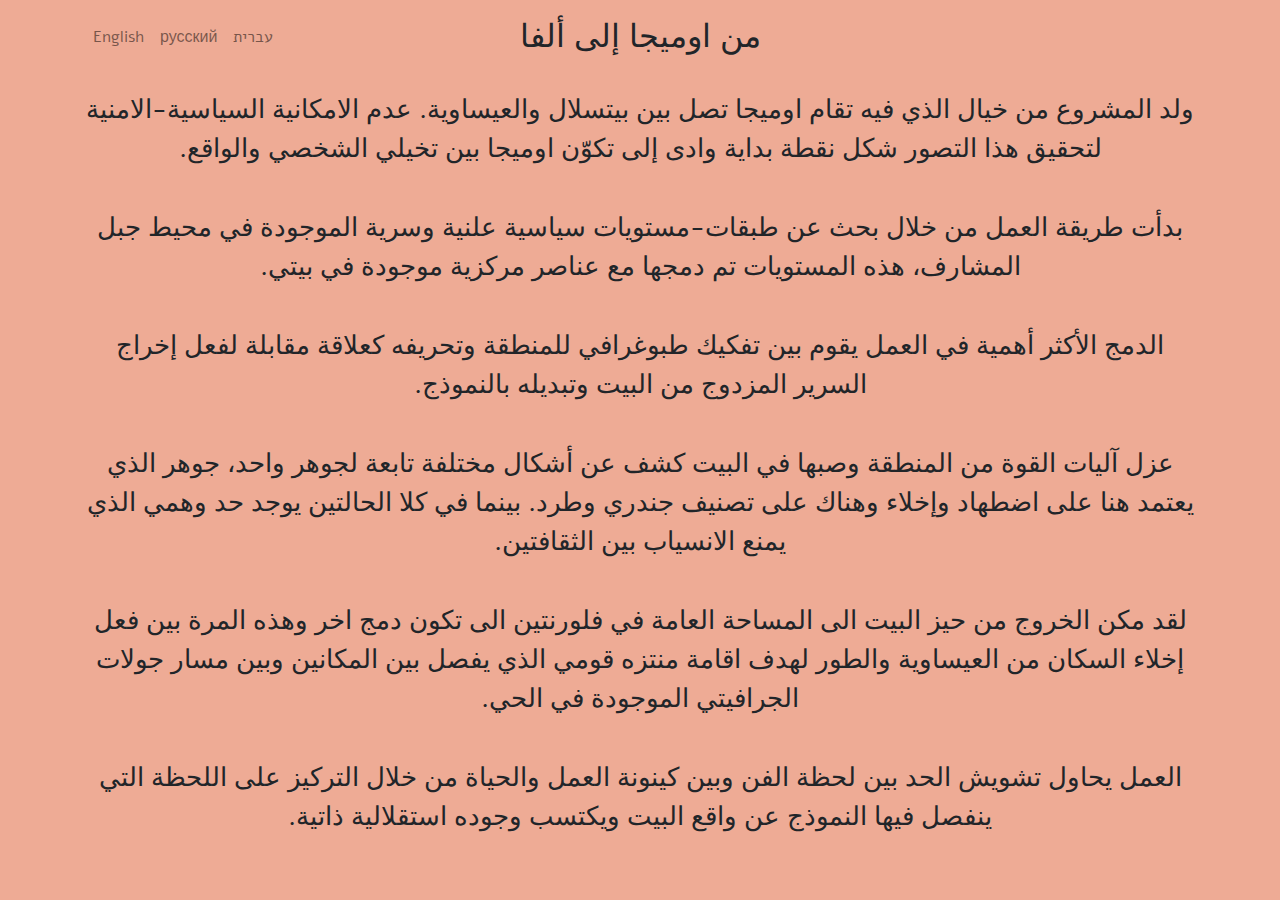
==== ar.html @ 557347bf "." ====
<!DOCTYPE html><head><meta charset="utf-8"><meta http-equiv="X-UA-Compatible" content="IE=edge,chrome=1"><meta name="viewport" content="width=device-width, initial-scale=1"><meta name="apple-mobile-web-app-capable" content="yes"><meta name="theme-color" content="#7F5C50"><meta name="msapplication-navbutton-color" content="#7F5C50"><meta name="apple-mobile-web-app-status-bar-style" content="#7F5C50"><title>من اوميجا إلى ألفا</title><meta name="description" content=""><meta property="og:site_name" content="מאומגה לאלפא"><link rel="stylesheet" href="/css/bootstrap.min.css"><link rel="stylesheet" href="/css/style.css"></head><body class="rtl ar"><nav class="navbar navbar-expand-md navbar-light mb-3"><div class="container"><div class="navbar-brand invisible">.</div><h2>من اوميجا إلى ألفا</h2><button class="navbar-toggler" type="button" data-toggle="collapse" data-target=".navbar-collapse"><span class="navbar-toggler-icon"></span></button><div class="collapse navbar-collapse"><ul class="nav navbar-nav"><li class="nav-item"><a class="nav-link" href="/">עברית</a></li><li class="nav-item"><a class="nav-link" href="/ru.html">русский</a></li><li class="nav-item"><a class="nav-link" href="/en.html">English</a></li></ul></div></div></nav><div class="container"><p>ولد المشروع من خيال الذي فيه تقام اوميجا تصل بين بيتسلال والعيساوية. عدم الامكانية السياسية-الامنية لتحقيق هذا التصور شكل نقطة بداية وادى إلى تكوّن اوميجا بين تخيلي الشخصي والواقع.</p>
<p>بدأت طريقة العمل من خلال بحث عن طبقات-مستويات سياسية علنية وسرية الموجودة في محيط جبل المشارف، هذه المستويات تم دمجها مع عناصر مركزية موجودة في بيتي.</p>
<p>الدمج الأكثر أهمية في العمل يقوم بين تفكيك طبوغرافي للمنطقة وتحريفه كعلاقة مقابلة لفعل إخراج السرير المزدوج من البيت وتبديله بالنموذج.</p>
<p>عزل آليات القوة من المنطقة وصبها في البيت كشف عن أشكال مختلفة تابعة لجوهر واحد، جوهر الذي يعتمد هنا على اضطهاد وإخلاء وهناك على تصنيف جندري وطرد. بينما في كلا الحالتين يوجد حد وهمي الذي يمنع الانسياب بين الثقافتين.</p>
<p>لقد مكن الخروج من حيز البيت الى المساحة العامة في فلورنتين الى تكون دمج اخر وهذه المرة بين فعل إخلاء السكان من العيساوية والطور لهدف اقامة منتزه قومي الذي يفصل بين المكانين وبين مسار جولات الجرافيتي الموجودة في الحي.</p>
<p>العمل يحاول تشويش الحد بين لحظة الفن وبين كينونة العمل والحياة من خلال التركيز على اللحظة التي ينفصل فيها النموذج عن واقع البيت ويكتسب وجوده استقلالية ذاتية.</p>
</div><script src="/js/jquery.slim.min.js"></script><script src="/js/bootstrap.min.js"></script></body>
---- css/style.css ----
@import url("https://fonts.googleapis.com/css?family=Alef");
:focus {
  outline: 0px solid transparent !important;
}
body {
  font-size: 26px;
  background: #eeab95;
  font-family: 'Alef', "Open Sans Hebrew", "Helvetica Neue", Helvetica, Arial, sans-serif;
  -webkit-font-smoothing: antialiased;
  text-align: center;
}
body.rtl {
  direction: rtl;
}
h2,
p {
  margin-bottom: 40px;
}
nav {
  background: #eeab95;
}
nav .navbar-brand {
  font-size: 2rem;
}
nav a {
  color: #000;
}
nav > .container {
  position: relative;
}
h2 {
  display: block;
  position: absolute;
  text-align: center;
  width: 100%;
  top: 0;
  left: 0;
  margin: 0;
  padding: 5px 0;
  line-height: 1.5;
  z-index: 1000;
}
.navbar-toggler {
  z-index: 1001;
}
ul.nav {
  font-size: 1rem;
  z-index: 1001;
}
.ltr ul.nav {
  margin-left: auto;
  float: right;
}
.rtl ul.nav {
  margin-right: auto;
  float: left;
}
@media (max-width: 480px) {
  .en .navbar-toggler {
    padding: 0px 6px;
  }
  .en .navbar-toggler-icon {
    width: 17px;
  }
}
@media (max-width: 422px) {
  .en h2 {
    text-align: left;
  }
}
@media (max-width: 382px) {
  .en h2 {
    font-size: 1.6rem;
    line-height: 1.9;
  }
}
@media (max-width: 360px) {
  .he .navbar-toggler {
    padding: 0px 6px;
  }
  .he .navbar-toggler-icon {
    width: 17px;
  }
}
@media (max-width: 460px) {
  .ru .navbar-toggler {
    padding: 0px 6px;
  }
  .ru .navbar-toggler-icon {
    width: 17px;
  }
}
@media (max-width: 394px) {
  .ru h2 {
    text-align: left;
  }
}
@media (max-width: 357px) {
  .ru h2 {
    font-size: 1.75rem;
    line-height: 1.7;
  }
}
@media (max-width: 377px) {
  .ru {
    font-size: 22px;
  }
}
@media (max-width: 370px) {
  .ar .navbar-toggler {
    padding: 0px 6px;
  }
  .ar .navbar-toggler-icon {
    width: 17px;
  }
}
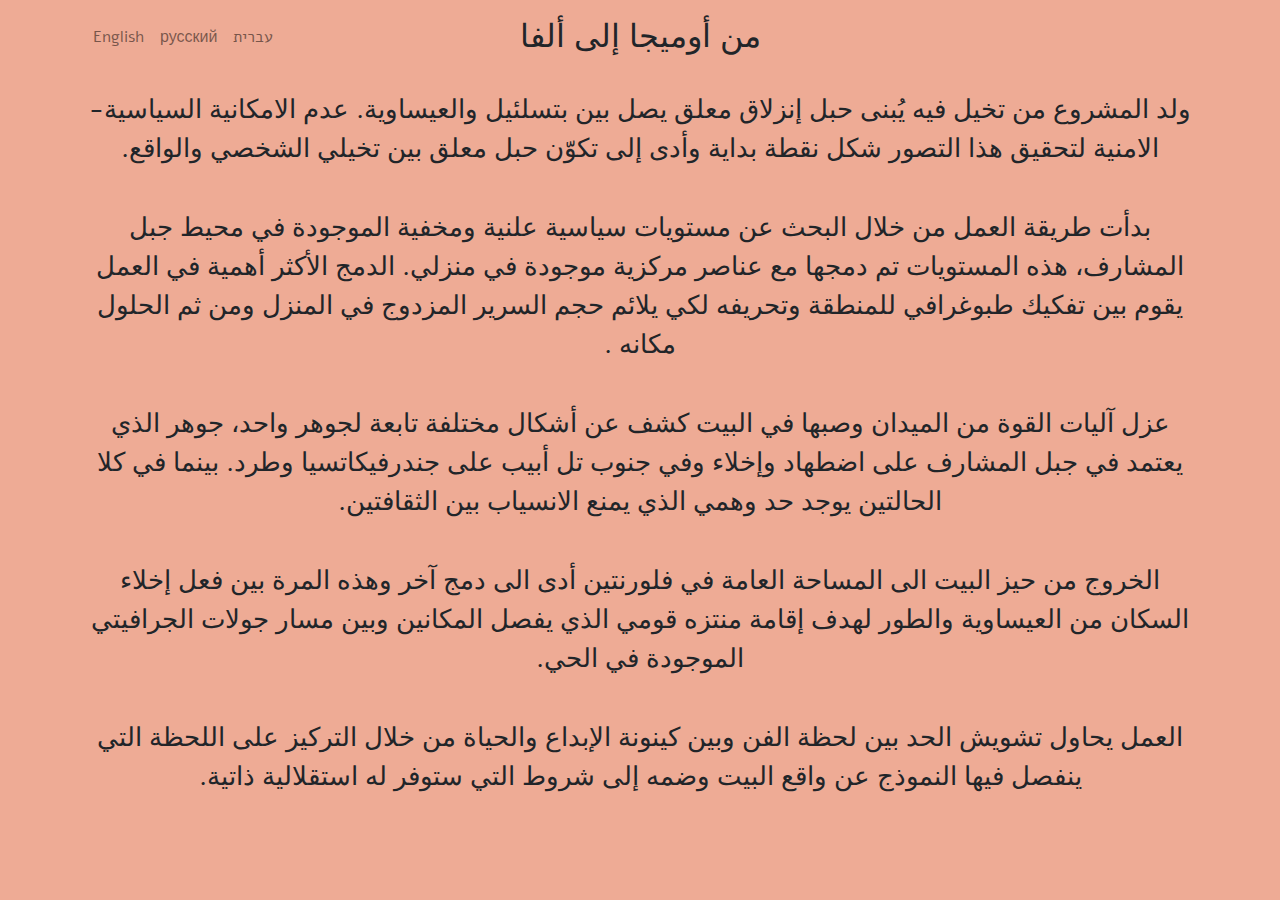
==== commit 0d096083: "." ====
--- a/ar.html
+++ b/ar.html
@@ -1,7 +1,7 @@
-<!DOCTYPE html><head><meta charset="utf-8"><meta http-equiv="X-UA-Compatible" content="IE=edge,chrome=1"><meta name="viewport" content="width=device-width, initial-scale=1"><meta name="apple-mobile-web-app-capable" content="yes"><meta name="theme-color" content="#7F5C50"><meta name="msapplication-navbutton-color" content="#7F5C50"><meta name="apple-mobile-web-app-status-bar-style" content="#7F5C50"><title>من اوميجا إلى ألفا</title><meta name="description" content=""><meta property="og:site_name" content="מאומגה לאלפא"><link rel="stylesheet" href="/css/bootstrap.min.css"><link rel="stylesheet" href="/css/style.css"></head><body class="rtl ar"><nav class="navbar navbar-expand-md navbar-light mb-3"><div class="container"><div class="navbar-brand invisible">.</div><h2>من اوميجا إلى ألفا</h2><button class="navbar-toggler" type="button" data-toggle="collapse" data-target=".navbar-collapse"><span class="navbar-toggler-icon"></span></button><div class="collapse navbar-collapse"><ul class="nav navbar-nav"><li class="nav-item"><a class="nav-link" href="/">עברית</a></li><li class="nav-item"><a class="nav-link" href="/ru.html">русский</a></li><li class="nav-item"><a class="nav-link" href="/en.html">English</a></li></ul></div></div></nav><div class="container"><p>ولد المشروع من خيال الذي فيه تقام اوميجا تصل بين بيتسلال والعيساوية. عدم الامكانية السياسية-الامنية لتحقيق هذا التصور شكل نقطة بداية وادى إلى تكوّن اوميجا بين تخيلي الشخصي والواقع.</p>
-<p>بدأت طريقة العمل من خلال بحث عن طبقات-مستويات سياسية علنية وسرية الموجودة في محيط جبل المشارف، هذه المستويات تم دمجها مع عناصر مركزية موجودة في بيتي.</p>
-<p>الدمج الأكثر أهمية في العمل يقوم بين تفكيك طبوغرافي للمنطقة وتحريفه كعلاقة مقابلة لفعل إخراج السرير المزدوج من البيت وتبديله بالنموذج.</p>
-<p>عزل آليات القوة من المنطقة وصبها في البيت كشف عن أشكال مختلفة تابعة لجوهر واحد، جوهر الذي يعتمد هنا على اضطهاد وإخلاء وهناك على تصنيف جندري وطرد. بينما في كلا الحالتين يوجد حد وهمي الذي يمنع الانسياب بين الثقافتين.</p>
-<p>لقد مكن الخروج من حيز البيت الى المساحة العامة في فلورنتين الى تكون دمج اخر وهذه المرة بين فعل إخلاء السكان من العيساوية والطور لهدف اقامة منتزه قومي الذي يفصل بين المكانين وبين مسار جولات الجرافيتي الموجودة في الحي.</p>
-<p>العمل يحاول تشويش الحد بين لحظة الفن وبين كينونة العمل والحياة من خلال التركيز على اللحظة التي ينفصل فيها النموذج عن واقع البيت ويكتسب وجوده استقلالية ذاتية.</p>
+<!DOCTYPE html><head><meta charset="utf-8"><meta http-equiv="X-UA-Compatible" content="IE=edge,chrome=1"><meta name="viewport" content="width=device-width, initial-scale=1"><meta name="apple-mobile-web-app-capable" content="yes"><meta name="theme-color" content="#7F5C50"><meta name="msapplication-navbutton-color" content="#7F5C50"><meta name="apple-mobile-web-app-status-bar-style" content="#7F5C50"><title>من أوميجا إلى ألفا</title><meta name="description" content=""><meta property="og:site_name" content="מאומגה לאלפא"><link rel="stylesheet" href="/css/bootstrap.min.css"><link rel="stylesheet" href="/css/style.css"></head><body class="rtl ar"><nav class="navbar navbar-expand-md navbar-light mb-3"><div class="container"><div class="navbar-brand invisible">.</div><h2>من أوميجا إلى ألفا</h2><button class="navbar-toggler" type="button" data-toggle="collapse" data-target=".navbar-collapse"><span class="navbar-toggler-icon"></span></button><div class="collapse navbar-collapse"><ul class="nav navbar-nav"><li class="nav-item"><a class="nav-link" href="/">עברית</a></li><li class="nav-item"><a class="nav-link" href="/ru.html">русский</a></li><li class="nav-item"><a class="nav-link" href="/en.html">English</a></li></ul></div></div></nav><div class="container"><p>ولد المشروع من تخيل فيه يُبنى حبل إنزلاق معلق يصل بين بتسلئيل والعيساوية. عدم الامكانية السياسية-الامنية لتحقيق هذا التصور شكل نقطة بداية وأدى إلى تكوّن حبل معلق بين تخيلي الشخصي والواقع.</p>
+<p>بدأت طريقة العمل من خلال البحث عن مستويات سياسية علنية ومخفية الموجودة في محيط جبل المشارف، هذه المستويات تم دمجها مع عناصر مركزية موجودة في منزلي.
+الدمج الأكثر أهمية في العمل يقوم بين تفكيك طبوغرافي للمنطقة وتحريفه لكي يلائم حجم السرير المزدوج في المنزل ومن ثم الحلول مكانه .</p>
+<p>عزل آليات القوة من الميدان وصبها في البيت كشف عن أشكال مختلفة تابعة لجوهر واحد، جوهر الذي يعتمد في جبل المشارف على اضطهاد وإخلاء وفي جنوب تل أبيب على جندرفيكاتسيا وطرد. بينما في كلا الحالتين يوجد حد وهمي الذي يمنع الانسياب بين الثقافتين.</p>
+<p>الخروج من حيز البيت الى المساحة العامة في فلورنتين أدى الى دمج آخر وهذه المرة بين فعل إخلاء السكان من العيساوية والطور لهدف إقامة منتزه قومي الذي يفصل المكانين وبين مسار جولات الجرافيتي الموجودة في الحي.</p>
+<p>العمل يحاول تشويش الحد بين لحظة الفن وبين كينونة الإبداع والحياة من خلال التركيز على اللحظة التي ينفصل فيها النموذج عن واقع البيت وضمه إلى شروط التي ستوفر له استقلالية ذاتية.</p>
 </div><script src="/js/jquery.slim.min.js"></script><script src="/js/bootstrap.min.js"></script></body>